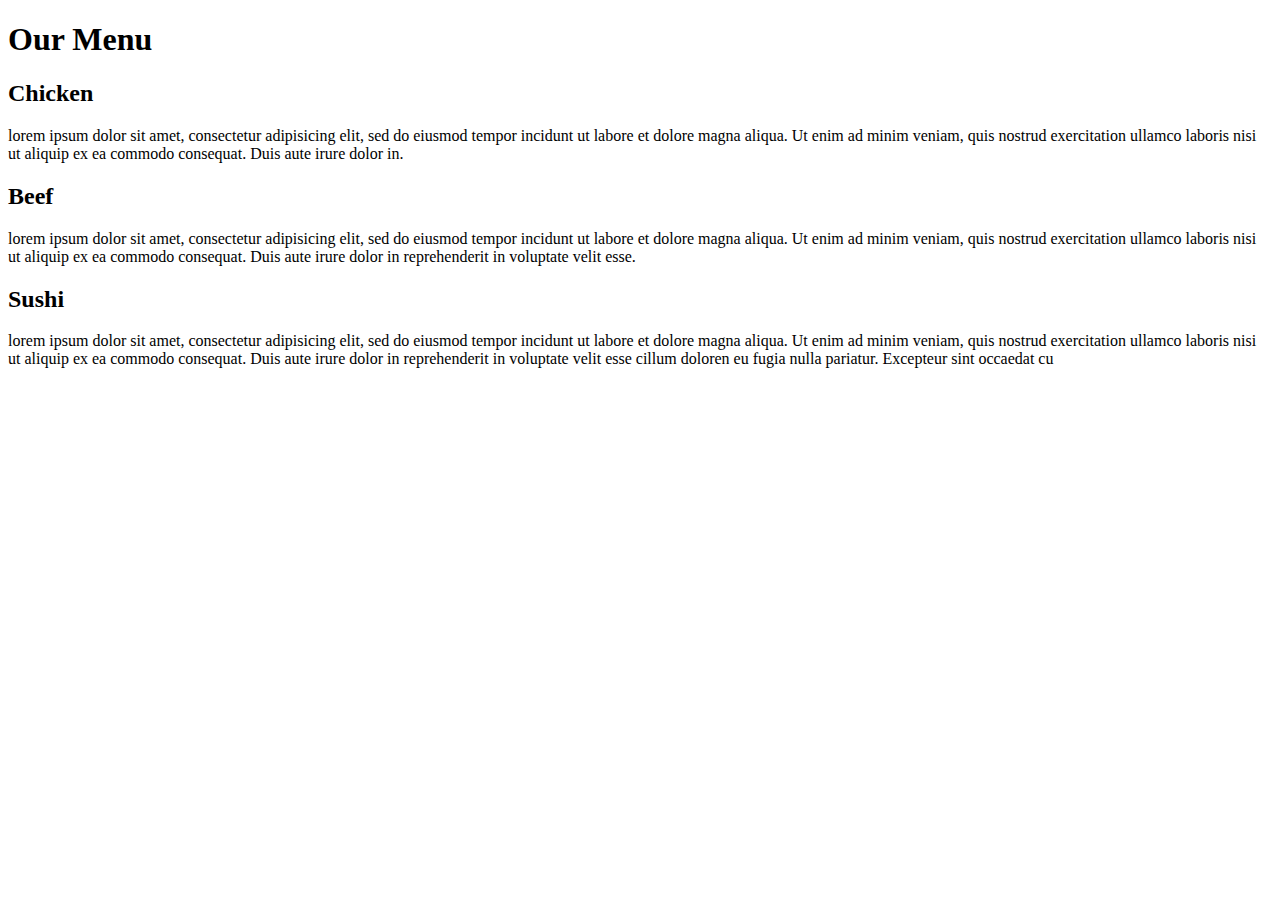
==== mod3_solution/index.html @ 01389f46 "Update index.html" ====
<!DOCTYPE html>
<html>
	<head>
		<title>	Asssignment Solution for Module 2 </title>
		<meta charset="utf-8" />
		<meta name="description" content="Assignment Solution for Module 2" />
		<meta name="viewport" content=" width=device-width, initial-scale=1" />
		<meta name="author" content="ALEXANDRE Pertiny" />
		<link rel="stylesheet" type="text/css" href="css/style.css" />

	</head>
	<body>
		<header><h1>Our Menu</h1></header>
		
		<div class="row">
			<!--Section 1-->
			<section id="chicken" class="col-dv-4 col-tv-6 col-mv-12">
				<h2>Chicken</h2>
				<p>
					lorem ipsum dolor sit amet, consectetur adipisicing elit, sed do eiusmod tempor incidunt ut labore et dolore magna aliqua. Ut enim ad minim veniam, quis nostrud exercitation ullamco laboris nisi ut aliquip ex ea commodo consequat. Duis aute irure dolor in.
				</p>
			</section>
			<!--Section 2-->
			<section id="beef" class="col-dv-4 col-tv-6 col-mv-12">
				<h2>Beef</h2>
				<p>
					lorem ipsum dolor sit amet, consectetur adipisicing elit, sed do eiusmod tempor incidunt ut labore et dolore magna aliqua. Ut enim ad minim veniam, quis nostrud exercitation ullamco laboris nisi ut aliquip ex ea commodo consequat. Duis aute irure dolor in reprehenderit in voluptate velit esse. 
				</p>
			</section>
			<!--Section 3-->
			<section id="sushi" class="col-dv-4 col-tv-12 col-mv-12">
				<h2>Sushi</h2>
				<p>
					lorem ipsum dolor sit amet, consectetur adipisicing elit, sed do eiusmod tempor incidunt ut labore et dolore magna aliqua. Ut enim ad minim veniam, quis nostrud exercitation ullamco laboris nisi ut aliquip ex ea commodo consequat. Duis aute irure dolor in reprehenderit in voluptate velit esse cillum doloren eu fugia nulla pariatur. Excepteur sint occaedat cu
				</p>
			</section>
		</div>
	</body>
</html>
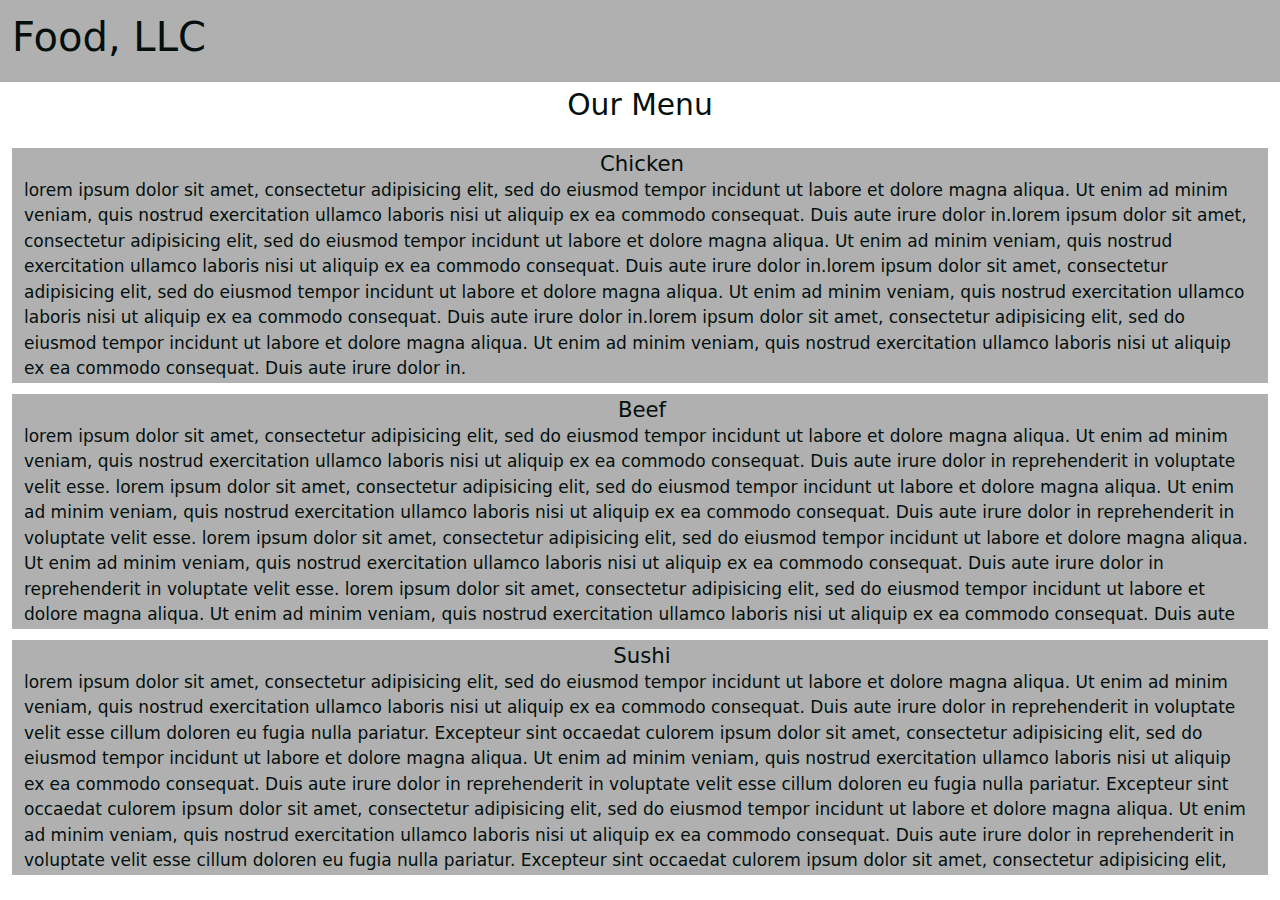
==== commit 61206727: "Update style.css and index.html" ====
--- a/mod3_solution/index.html
+++ b/mod3_solution/index.html
@@ -6,34 +6,72 @@
 		<meta name="description" content="Assignment Solution for Module 2" />
 		<meta name="viewport" content=" width=device-width, initial-scale=1" />
 		<meta name="author" content="ALEXANDRE Pertiny" />
+		<link rel="stylesheet" type="text/css" href="css/bootstrap.min.css"/>
 		<link rel="stylesheet" type="text/css" href="css/style.css" />
+		<script src="js/bootstrap.min.js"></script>
 
 	</head>
 	<body>
-		<header><h1>Our Menu</h1></header>
+		<header>
+			<nav id="header-nav" class="navbar navbar-expand-sm">
+				<div class="container">
+					<div class="navbar-header">
+						<div class="navbar-brand">
+							<a href="index.html"><h1>Food, LLC</h1></a>
+						</div>
+					</div>
+				</div>
+
+				<button class="navbar-toggler" type="button" data-bs-toggle="collapse" data-bs-target="#navbarSupportedContent" aria-controls="navbarNav" aria-expanded="false" aria-label="Toggle navigation" aria-controls="navbarSupportedContent">
+					<svg xmlns="http://www.w3.org/2000/svg" width="32" height="32" fill="currentColor" class="bi bi-list" viewBox="0 0 16 16">
+						<path fill-rule="evenodd" d="M2.5 12a.5.5 0 0 1 .5-.5h10a.5.5 0 0 1 0 1H3a.5.5 0 0 1-.5-.5zm0-4a.5.5 0 0 1 .5-.5h10a.5.5 0 0 1 0 1H3a.5.5 0 0 1-.5-.5zm0-4a.5.5 0 0 1 .5-.5h10a.5.5 0 0 1 0 1H3a.5.5 0 0 1-.5-.5z" color="#000"/>
+					</svg>
+				</button>
+
+				<div id="navbarSupportedContent" class="collapse navbar-collapse justify-content-end">
+					<ul id="nav-list" class="navbar-nav d-sm-none">
+						<li id="nav-item">
+							<a href="chicken.html" class="nav-link">Chicken</a>
+						</li>
+						<li id="nav-item">
+							<a href="beef.html" class="nav-link">Beef</a>
+						</li>
+						<li id="nav-item">
+							<a href="sushi.html" class="nav-link">Sushi</a>
+						</li>
+					</ul>
+				</div>
+			</nav>
+		</header>
+
+		<div class="container-fluid" id="main-content">
+			<h2>Our Menu</h2>
+
+			<div class="row">
+				<!--Section 1-->
+				<section id="chicken" class="col-md-12 col-sm-6 col-xs-12">
+					<h2>Chicken</h2>
+					<p>
+						lorem ipsum dolor sit amet, consectetur adipisicing elit, sed do eiusmod tempor incidunt ut labore et dolore magna aliqua. Ut enim ad minim veniam, quis nostrud exercitation ullamco laboris nisi ut aliquip ex ea commodo consequat. Duis aute irure dolor in.lorem ipsum dolor sit amet, consectetur adipisicing elit, sed do eiusmod tempor incidunt ut labore et dolore magna aliqua. Ut enim ad minim veniam, quis nostrud exercitation ullamco laboris nisi ut aliquip ex ea commodo consequat. Duis aute irure dolor in.lorem ipsum dolor sit amet, consectetur adipisicing elit, sed do eiusmod tempor incidunt ut labore et dolore magna aliqua. Ut enim ad minim veniam, quis nostrud exercitation ullamco laboris nisi ut aliquip ex ea commodo consequat. Duis aute irure dolor in.lorem ipsum dolor sit amet, consectetur adipisicing elit, sed do eiusmod tempor incidunt ut labore et dolore magna aliqua. Ut enim ad minim veniam, quis nostrud exercitation ullamco laboris nisi ut aliquip ex ea commodo consequat. Duis aute irure dolor in.
+					</p>
+				</section>
+				<!--Section 2-->
+				<section id="beef" class="col-md-12 col-sm-6 col-xs-12">
+					<h2>Beef</h2>
+					<p>
+						lorem ipsum dolor sit amet, consectetur adipisicing elit, sed do eiusmod tempor incidunt ut labore et dolore magna aliqua. Ut enim ad minim veniam, quis nostrud exercitation ullamco laboris nisi ut aliquip ex ea commodo consequat. Duis aute irure dolor in reprehenderit in voluptate velit esse. lorem ipsum dolor sit amet, consectetur adipisicing elit, sed do eiusmod tempor incidunt ut labore et dolore magna aliqua. Ut enim ad minim veniam, quis nostrud exercitation ullamco laboris nisi ut aliquip ex ea commodo consequat. Duis aute irure dolor in reprehenderit in voluptate velit esse. lorem ipsum dolor sit amet, consectetur adipisicing elit, sed do eiusmod tempor incidunt ut labore et dolore magna aliqua. Ut enim ad minim veniam, quis nostrud exercitation ullamco laboris nisi ut aliquip ex ea commodo consequat. Duis aute irure dolor in reprehenderit in voluptate velit esse. lorem ipsum dolor sit amet, consectetur adipisicing elit, sed do eiusmod tempor incidunt ut labore et dolore magna aliqua. Ut enim ad minim veniam, quis nostrud exercitation ullamco laboris nisi ut aliquip ex ea commodo consequat. Duis aute irure dolor in reprehenderit in voluptate velit esse. 
+					</p>
+				</section>
+				<!--Section 3-->
+				<section id="sushi" class="col-md-12 col-sm-12 col-xs-12">
+					<h2>Sushi</h2>
+					<p>
+						lorem ipsum dolor sit amet, consectetur adipisicing elit, sed do eiusmod tempor incidunt ut labore et dolore magna aliqua. Ut enim ad minim veniam, quis nostrud exercitation ullamco laboris nisi ut aliquip ex ea commodo consequat. Duis aute irure dolor in reprehenderit in voluptate velit esse cillum doloren eu fugia nulla pariatur. Excepteur sint occaedat culorem ipsum dolor sit amet, consectetur adipisicing elit, sed do eiusmod tempor incidunt ut labore et dolore magna aliqua. Ut enim ad minim veniam, quis nostrud exercitation ullamco laboris nisi ut aliquip ex ea commodo consequat. Duis aute irure dolor in reprehenderit in voluptate velit esse cillum doloren eu fugia nulla pariatur. Excepteur sint occaedat culorem ipsum dolor sit amet, consectetur adipisicing elit, sed do eiusmod tempor incidunt ut labore et dolore magna aliqua. Ut enim ad minim veniam, quis nostrud exercitation ullamco laboris nisi ut aliquip ex ea commodo consequat. Duis aute irure dolor in reprehenderit in voluptate velit esse cillum doloren eu fugia nulla pariatur. Excepteur sint occaedat culorem ipsum dolor sit amet, consectetur adipisicing elit, sed do eiusmod tempor incidunt ut labore et dolore magna aliqua. Ut enim ad minim veniam, quis nostrud exercitation ullamco laboris nisi ut aliquip ex ea commodo consequat. Duis aute irure dolor in reprehenderit in voluptate velit esse cillum doloren eu fugia nulla pariatur. Excepteur sint occaedat cu
+					</p>
+				</section>
+			</div>	
+		</div>
 		
-		<div class="row">
-			<!--Section 1-->
-			<section id="chicken" class="col-dv-4 col-tv-6 col-mv-12">
-				<h2>Chicken</h2>
-				<p>
-					lorem ipsum dolor sit amet, consectetur adipisicing elit, sed do eiusmod tempor incidunt ut labore et dolore magna aliqua. Ut enim ad minim veniam, quis nostrud exercitation ullamco laboris nisi ut aliquip ex ea commodo consequat. Duis aute irure dolor in.
-				</p>
-			</section>
-			<!--Section 2-->
-			<section id="beef" class="col-dv-4 col-tv-6 col-mv-12">
-				<h2>Beef</h2>
-				<p>
-					lorem ipsum dolor sit amet, consectetur adipisicing elit, sed do eiusmod tempor incidunt ut labore et dolore magna aliqua. Ut enim ad minim veniam, quis nostrud exercitation ullamco laboris nisi ut aliquip ex ea commodo consequat. Duis aute irure dolor in reprehenderit in voluptate velit esse. 
-				</p>
-			</section>
-			<!--Section 3-->
-			<section id="sushi" class="col-dv-4 col-tv-12 col-mv-12">
-				<h2>Sushi</h2>
-				<p>
-					lorem ipsum dolor sit amet, consectetur adipisicing elit, sed do eiusmod tempor incidunt ut labore et dolore magna aliqua. Ut enim ad minim veniam, quis nostrud exercitation ullamco laboris nisi ut aliquip ex ea commodo consequat. Duis aute irure dolor in reprehenderit in voluptate velit esse cillum doloren eu fugia nulla pariatur. Excepteur sint occaedat cu
-				</p>
-			</section>
-		</div>
+		
 	</body>
 </html>
--- a/mod3_solution/css/style.css
+++ b/mod3_solution/css/style.css
@@ -0,0 +1,90 @@
+body{
+	font-size: 17px;
+	color: #030f0d;
+	margin: 0px;
+}
+
+*{
+	box-sizing: border-box;
+}
+
+#header-nav{
+	background-color: #b0b0b0;
+}
+
+#header-nav a{
+	text-decoration: none;
+	color: inherit;
+}
+
+h2{
+	font-size: 175%;
+	text-align: center;
+	margin-bottom: 25px;
+	padding-top: 5px;
+}
+
+section{
+	position: relative;
+	background-color: #b0b0b0;
+	padding-top: 30px;
+	padding-left: 11px;
+	padding-right: 2px;
+	margin-bottom: 11px;
+	width: 47%;
+	height: 235px;
+	overflow: hidden;
+}
+
+section h2{
+	margin-top: 0px;
+	position: absolute;
+	font-size: 125%; 
+	width: 100%;
+	text-align: center;
+	top: -2px;
+	right: -2px;
+
+}
+
+.row {
+	width: 100%;
+	margin: 0px auto 0px auto;
+}
+/*Desktop View*/
+@media (min-width: 768px) and (max-width: 991px){
+.col-dv-4{
+	float: left;
+}
+
+
+.col-dv-4{
+	width: 32%;
+	margin-left: 11px;
+	} 
+
+
+}
+
+/*Tablet view*/
+@media (min-width: 576px) and (max-width: 767px) {
+
+}
+
+.col-tv-6{
+	width: 48%;
+	margin-left: 11px;
+	margin-bottom: 15px;
+}
+.col-tv-12{
+	width: 97.1%;
+	margin-left: 11px;
+}
+
+} 
+
+/*Mobile View*/
+@media (max-width : 576px) {
+
+
+} 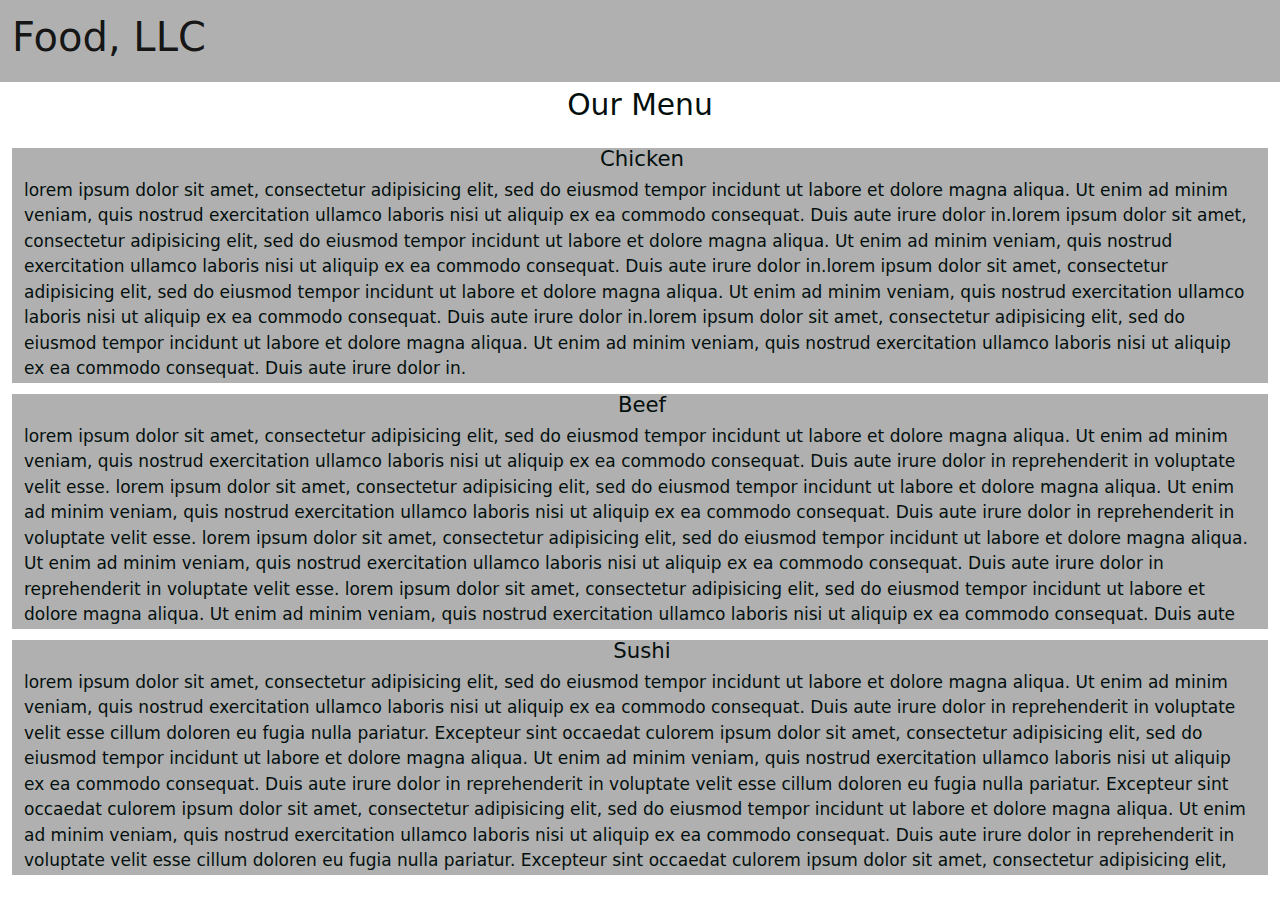
==== commit ba3b1ce5: "fg" ====
--- a/mod3_solution/index.html
+++ b/mod3_solution/index.html
@@ -13,30 +13,31 @@
 	</head>
 	<body>
 		<header>
-			<nav id="header-nav" class="navbar navbar-expand-sm">
+			<nav id="header-nav" class="navbar navbar-light navbar-expand-sm navbar-header">
 				<div class="container">
 					<div class="navbar-header">
 						<div class="navbar-brand">
 							<a href="index.html"><h1>Food, LLC</h1></a>
 						</div>
 					</div>
-				</div>
 
-				<button class="navbar-toggler" type="button" data-bs-toggle="collapse" data-bs-target="#navbarSupportedContent" aria-controls="navbarNav" aria-expanded="false" aria-label="Toggle navigation" aria-controls="navbarSupportedContent">
-					<svg xmlns="http://www.w3.org/2000/svg" width="32" height="32" fill="currentColor" class="bi bi-list" viewBox="0 0 16 16">
-						<path fill-rule="evenodd" d="M2.5 12a.5.5 0 0 1 .5-.5h10a.5.5 0 0 1 0 1H3a.5.5 0 0 1-.5-.5zm0-4a.5.5 0 0 1 .5-.5h10a.5.5 0 0 1 0 1H3a.5.5 0 0 1-.5-.5zm0-4a.5.5 0 0 1 .5-.5h10a.5.5 0 0 1 0 1H3a.5.5 0 0 1-.5-.5z" color="#000"/>
-					</svg>
-				</button>
+					<button class="navbar-toggler" type="button" data-bs-toggle="collapse" data-bs-target="#navbarSupportedContent" aria-controls="navbarSupportedContent" aria-expanded="true" aria-label="Toggle navigation">
+						<!-- <svg xmlns="http://www.w3.org/2000/svg" width="32" height="32" fill="currentColor" class="bi bi-list" viewBox="0 0 16 16">
+							<path fill-rule="evenodd" d="M2.5 12a.5.5 0 0 1 .5-.5h10a.5.5 0 0 1 0 1H3a.5.5 0 0 1-.5-.5zm0-4a.5.5 0 0 1 .5-.5h10a.5.5 0 0 1 0 1H3a.5.5 0 0 1-.5-.5zm0-4a.5.5 0 0 1 .5-.5h10a.5.5 0 0 1 0 1H3a.5.5 0 0 1-.5-.5z" color="#000"/>
+						</svg> -->
+						<span class="navbar-toggler-icon"></span>
+					  </button>
+			</div>
 
 				<div id="navbarSupportedContent" class="collapse navbar-collapse justify-content-end">
 					<ul id="nav-list" class="navbar-nav d-sm-none">
-						<li id="nav-item">
+						<li>
 							<a href="chicken.html" class="nav-link">Chicken</a>
 						</li>
-						<li id="nav-item">
+						<li>
 							<a href="beef.html" class="nav-link">Beef</a>
 						</li>
-						<li id="nav-item">
+						<li>
 							<a href="sushi.html" class="nav-link">Sushi</a>
 						</li>
 					</ul>
@@ -49,22 +50,22 @@
 
 			<div class="row">
 				<!--Section 1-->
-				<section id="chicken" class="col-md-12 col-sm-6 col-xs-12">
-					<h2>Chicken</h2>
+				<section id="chicken" class="col-md-12 col-sm-12 col-xs-12">
+					<h3>Chicken</h3>
 					<p>
 						lorem ipsum dolor sit amet, consectetur adipisicing elit, sed do eiusmod tempor incidunt ut labore et dolore magna aliqua. Ut enim ad minim veniam, quis nostrud exercitation ullamco laboris nisi ut aliquip ex ea commodo consequat. Duis aute irure dolor in.lorem ipsum dolor sit amet, consectetur adipisicing elit, sed do eiusmod tempor incidunt ut labore et dolore magna aliqua. Ut enim ad minim veniam, quis nostrud exercitation ullamco laboris nisi ut aliquip ex ea commodo consequat. Duis aute irure dolor in.lorem ipsum dolor sit amet, consectetur adipisicing elit, sed do eiusmod tempor incidunt ut labore et dolore magna aliqua. Ut enim ad minim veniam, quis nostrud exercitation ullamco laboris nisi ut aliquip ex ea commodo consequat. Duis aute irure dolor in.lorem ipsum dolor sit amet, consectetur adipisicing elit, sed do eiusmod tempor incidunt ut labore et dolore magna aliqua. Ut enim ad minim veniam, quis nostrud exercitation ullamco laboris nisi ut aliquip ex ea commodo consequat. Duis aute irure dolor in.
 					</p>
 				</section>
 				<!--Section 2-->
-				<section id="beef" class="col-md-12 col-sm-6 col-xs-12">
-					<h2>Beef</h2>
+				<section id="beef" class="col-md-12 col-sm-12 col-xs-12">
+					<h3>Beef</h3>
 					<p>
 						lorem ipsum dolor sit amet, consectetur adipisicing elit, sed do eiusmod tempor incidunt ut labore et dolore magna aliqua. Ut enim ad minim veniam, quis nostrud exercitation ullamco laboris nisi ut aliquip ex ea commodo consequat. Duis aute irure dolor in reprehenderit in voluptate velit esse. lorem ipsum dolor sit amet, consectetur adipisicing elit, sed do eiusmod tempor incidunt ut labore et dolore magna aliqua. Ut enim ad minim veniam, quis nostrud exercitation ullamco laboris nisi ut aliquip ex ea commodo consequat. Duis aute irure dolor in reprehenderit in voluptate velit esse. lorem ipsum dolor sit amet, consectetur adipisicing elit, sed do eiusmod tempor incidunt ut labore et dolore magna aliqua. Ut enim ad minim veniam, quis nostrud exercitation ullamco laboris nisi ut aliquip ex ea commodo consequat. Duis aute irure dolor in reprehenderit in voluptate velit esse. lorem ipsum dolor sit amet, consectetur adipisicing elit, sed do eiusmod tempor incidunt ut labore et dolore magna aliqua. Ut enim ad minim veniam, quis nostrud exercitation ullamco laboris nisi ut aliquip ex ea commodo consequat. Duis aute irure dolor in reprehenderit in voluptate velit esse. 
 					</p>
 				</section>
 				<!--Section 3-->
 				<section id="sushi" class="col-md-12 col-sm-12 col-xs-12">
-					<h2>Sushi</h2>
+					<h3>Sushi</h3>
 					<p>
 						lorem ipsum dolor sit amet, consectetur adipisicing elit, sed do eiusmod tempor incidunt ut labore et dolore magna aliqua. Ut enim ad minim veniam, quis nostrud exercitation ullamco laboris nisi ut aliquip ex ea commodo consequat. Duis aute irure dolor in reprehenderit in voluptate velit esse cillum doloren eu fugia nulla pariatur. Excepteur sint occaedat culorem ipsum dolor sit amet, consectetur adipisicing elit, sed do eiusmod tempor incidunt ut labore et dolore magna aliqua. Ut enim ad minim veniam, quis nostrud exercitation ullamco laboris nisi ut aliquip ex ea commodo consequat. Duis aute irure dolor in reprehenderit in voluptate velit esse cillum doloren eu fugia nulla pariatur. Excepteur sint occaedat culorem ipsum dolor sit amet, consectetur adipisicing elit, sed do eiusmod tempor incidunt ut labore et dolore magna aliqua. Ut enim ad minim veniam, quis nostrud exercitation ullamco laboris nisi ut aliquip ex ea commodo consequat. Duis aute irure dolor in reprehenderit in voluptate velit esse cillum doloren eu fugia nulla pariatur. Excepteur sint occaedat culorem ipsum dolor sit amet, consectetur adipisicing elit, sed do eiusmod tempor incidunt ut labore et dolore magna aliqua. Ut enim ad minim veniam, quis nostrud exercitation ullamco laboris nisi ut aliquip ex ea commodo consequat. Duis aute irure dolor in reprehenderit in voluptate velit esse cillum doloren eu fugia nulla pariatur. Excepteur sint occaedat cu
 					</p>
--- a/mod3_solution/css/style.css
+++ b/mod3_solution/css/style.css
@@ -4,9 +4,6 @@
 	margin: 0px;
 }
 
-*{
-	box-sizing: border-box;
-}
 
 #header-nav{
 	background-color: #b0b0b0;
@@ -31,12 +28,11 @@
 	padding-left: 11px;
 	padding-right: 2px;
 	margin-bottom: 11px;
-	width: 47%;
 	height: 235px;
 	overflow: hidden;
 }
 
-section h2{
+section h3{
 	margin-top: 0px;
 	position: absolute;
 	font-size: 125%; 
@@ -44,7 +40,6 @@
 	text-align: center;
 	top: -2px;
 	right: -2px;
-
 }
 
 .row {
@@ -71,20 +66,28 @@
 
 }
 
-.col-tv-6{
-	width: 48%;
-	margin-left: 11px;
-	margin-bottom: 15px;
-}
-.col-tv-12{
-	width: 97.1%;
-	margin-left: 11px;
-}
-
-} 
 
 /*Mobile View*/
 @media (max-width : 576px) {
+#nav-list li{
+	text-align: center;
+	border-bottom: 1px solid #030f0d;
+	background-color: #fff;
+}
+
+#header-nav{
+	padding-bottom: 0px;
+}
+
+#header-nav button{
+	clear :both;
+	border: 1px solid #030f0d;
+}
+
+
+.navbar-light .navbar-toggler-icon{
+	color: yellow;
+}
 
 
 } 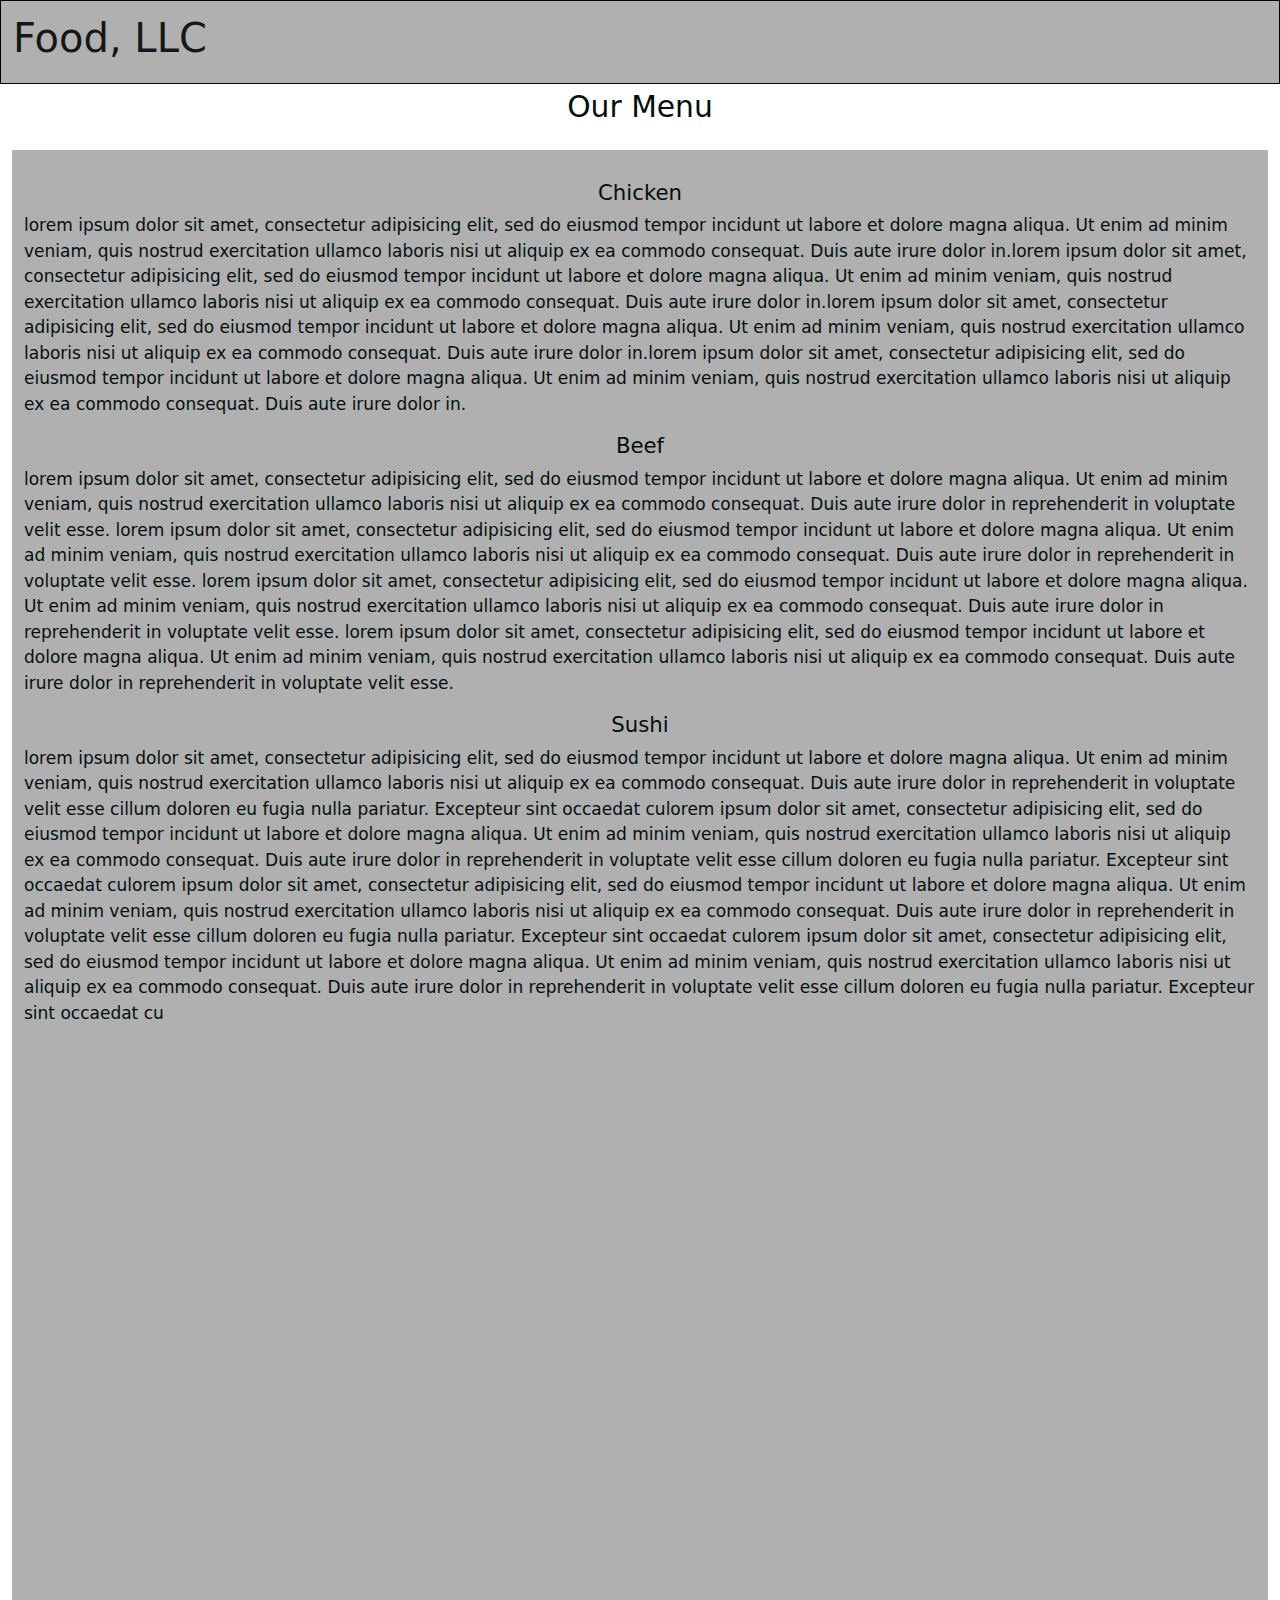
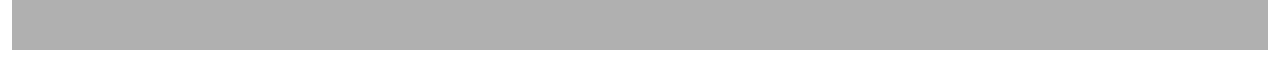
==== commit 06c50fae: "Update css/style.css and index.html" ====
--- a/mod3_solution/index.html
+++ b/mod3_solution/index.html
@@ -21,10 +21,7 @@
 						</div>
 					</div>
 
-					<button class="navbar-toggler" type="button" data-bs-toggle="collapse" data-bs-target="#navbarSupportedContent" aria-controls="navbarSupportedContent" aria-expanded="true" aria-label="Toggle navigation">
-						<!-- <svg xmlns="http://www.w3.org/2000/svg" width="32" height="32" fill="currentColor" class="bi bi-list" viewBox="0 0 16 16">
-							<path fill-rule="evenodd" d="M2.5 12a.5.5 0 0 1 .5-.5h10a.5.5 0 0 1 0 1H3a.5.5 0 0 1-.5-.5zm0-4a.5.5 0 0 1 .5-.5h10a.5.5 0 0 1 0 1H3a.5.5 0 0 1-.5-.5zm0-4a.5.5 0 0 1 .5-.5h10a.5.5 0 0 1 0 1H3a.5.5 0 0 1-.5-.5z" color="#000"/>
-						</svg> -->
+					<button class="navbar-toggler active" type="button" data-bs-toggle="collapse" data-bs-target="#navbarSupportedContent" aria-controls="navbarSupportedContent" aria-expanded="true" aria-label="Toggle navigation">
 						<span class="navbar-toggler-icon"></span>
 					  </button>
 			</div>
@@ -46,25 +43,20 @@
 		</header>
 
 		<div class="container-fluid" id="main-content">
-			<h2>Our Menu</h2>
+			<h2 class="text-center">Our Menu</h2>
 
 			<div class="row">
-				<!--Section 1-->
-				<section id="chicken" class="col-md-12 col-sm-12 col-xs-12">
+				<!--Section-->
+				<section class="col-md-12 col-sm-12 col-xs-12">
 					<h3>Chicken</h3>
 					<p>
 						lorem ipsum dolor sit amet, consectetur adipisicing elit, sed do eiusmod tempor incidunt ut labore et dolore magna aliqua. Ut enim ad minim veniam, quis nostrud exercitation ullamco laboris nisi ut aliquip ex ea commodo consequat. Duis aute irure dolor in.lorem ipsum dolor sit amet, consectetur adipisicing elit, sed do eiusmod tempor incidunt ut labore et dolore magna aliqua. Ut enim ad minim veniam, quis nostrud exercitation ullamco laboris nisi ut aliquip ex ea commodo consequat. Duis aute irure dolor in.lorem ipsum dolor sit amet, consectetur adipisicing elit, sed do eiusmod tempor incidunt ut labore et dolore magna aliqua. Ut enim ad minim veniam, quis nostrud exercitation ullamco laboris nisi ut aliquip ex ea commodo consequat. Duis aute irure dolor in.lorem ipsum dolor sit amet, consectetur adipisicing elit, sed do eiusmod tempor incidunt ut labore et dolore magna aliqua. Ut enim ad minim veniam, quis nostrud exercitation ullamco laboris nisi ut aliquip ex ea commodo consequat. Duis aute irure dolor in.
 					</p>
-				</section>
-				<!--Section 2-->
-				<section id="beef" class="col-md-12 col-sm-12 col-xs-12">
+
 					<h3>Beef</h3>
 					<p>
 						lorem ipsum dolor sit amet, consectetur adipisicing elit, sed do eiusmod tempor incidunt ut labore et dolore magna aliqua. Ut enim ad minim veniam, quis nostrud exercitation ullamco laboris nisi ut aliquip ex ea commodo consequat. Duis aute irure dolor in reprehenderit in voluptate velit esse. lorem ipsum dolor sit amet, consectetur adipisicing elit, sed do eiusmod tempor incidunt ut labore et dolore magna aliqua. Ut enim ad minim veniam, quis nostrud exercitation ullamco laboris nisi ut aliquip ex ea commodo consequat. Duis aute irure dolor in reprehenderit in voluptate velit esse. lorem ipsum dolor sit amet, consectetur adipisicing elit, sed do eiusmod tempor incidunt ut labore et dolore magna aliqua. Ut enim ad minim veniam, quis nostrud exercitation ullamco laboris nisi ut aliquip ex ea commodo consequat. Duis aute irure dolor in reprehenderit in voluptate velit esse. lorem ipsum dolor sit amet, consectetur adipisicing elit, sed do eiusmod tempor incidunt ut labore et dolore magna aliqua. Ut enim ad minim veniam, quis nostrud exercitation ullamco laboris nisi ut aliquip ex ea commodo consequat. Duis aute irure dolor in reprehenderit in voluptate velit esse. 
 					</p>
-				</section>
-				<!--Section 3-->
-				<section id="sushi" class="col-md-12 col-sm-12 col-xs-12">
 					<h3>Sushi</h3>
 					<p>
 						lorem ipsum dolor sit amet, consectetur adipisicing elit, sed do eiusmod tempor incidunt ut labore et dolore magna aliqua. Ut enim ad minim veniam, quis nostrud exercitation ullamco laboris nisi ut aliquip ex ea commodo consequat. Duis aute irure dolor in reprehenderit in voluptate velit esse cillum doloren eu fugia nulla pariatur. Excepteur sint occaedat culorem ipsum dolor sit amet, consectetur adipisicing elit, sed do eiusmod tempor incidunt ut labore et dolore magna aliqua. Ut enim ad minim veniam, quis nostrud exercitation ullamco laboris nisi ut aliquip ex ea commodo consequat. Duis aute irure dolor in reprehenderit in voluptate velit esse cillum doloren eu fugia nulla pariatur. Excepteur sint occaedat culorem ipsum dolor sit amet, consectetur adipisicing elit, sed do eiusmod tempor incidunt ut labore et dolore magna aliqua. Ut enim ad minim veniam, quis nostrud exercitation ullamco laboris nisi ut aliquip ex ea commodo consequat. Duis aute irure dolor in reprehenderit in voluptate velit esse cillum doloren eu fugia nulla pariatur. Excepteur sint occaedat culorem ipsum dolor sit amet, consectetur adipisicing elit, sed do eiusmod tempor incidunt ut labore et dolore magna aliqua. Ut enim ad minim veniam, quis nostrud exercitation ullamco laboris nisi ut aliquip ex ea commodo consequat. Duis aute irure dolor in reprehenderit in voluptate velit esse cillum doloren eu fugia nulla pariatur. Excepteur sint occaedat cu
--- a/mod3_solution/css/style.css
+++ b/mod3_solution/css/style.css
@@ -1,3 +1,4 @@
+/********Use of Bootstrap 5.1.3********/
 body{
 	font-size: 17px;
 	color: #030f0d;
@@ -7,6 +8,7 @@
 
 #header-nav{
 	background-color: #b0b0b0;
+	border: 1px solid #000;
 }
 
 #header-nav a{
@@ -16,7 +18,7 @@
 
 h2{
 	font-size: 175%;
-	text-align: center;
+	/* text-align: center; */
 	margin-bottom: 25px;
 	padding-top: 5px;
 }
@@ -28,13 +30,11 @@
 	padding-left: 11px;
 	padding-right: 2px;
 	margin-bottom: 11px;
-	height: 235px;
-	overflow: hidden;
+	height: 1500px;
+	
 }
 
 section h3{
-	margin-top: 0px;
-	position: absolute;
 	font-size: 125%; 
 	width: 100%;
 	text-align: center;
@@ -45,20 +45,6 @@
 .row {
 	width: 100%;
 	margin: 0px auto 0px auto;
-}
-/*Desktop View*/
-@media (min-width: 768px) and (max-width: 991px){
-.col-dv-4{
-	float: left;
-}
-
-
-.col-dv-4{
-	width: 32%;
-	margin-left: 11px;
-	} 
-
-
 }
 
 /*Tablet view*/
@@ -75,19 +61,23 @@
 	background-color: #fff;
 }
 
+section{
+	height: 2100px;
+}
+
 #header-nav{
 	padding-bottom: 0px;
 }
 
+button.navbar-toggler.collapsed {
+    border: 1px solid #000 !important;
+}
+
 #header-nav button{
 	clear :both;
-	border: 1px solid #030f0d;
+	 border: 2px solid #dddada;
 }
 
 
-.navbar-light .navbar-toggler-icon{
-	color: yellow;
-}
 
-
-} +}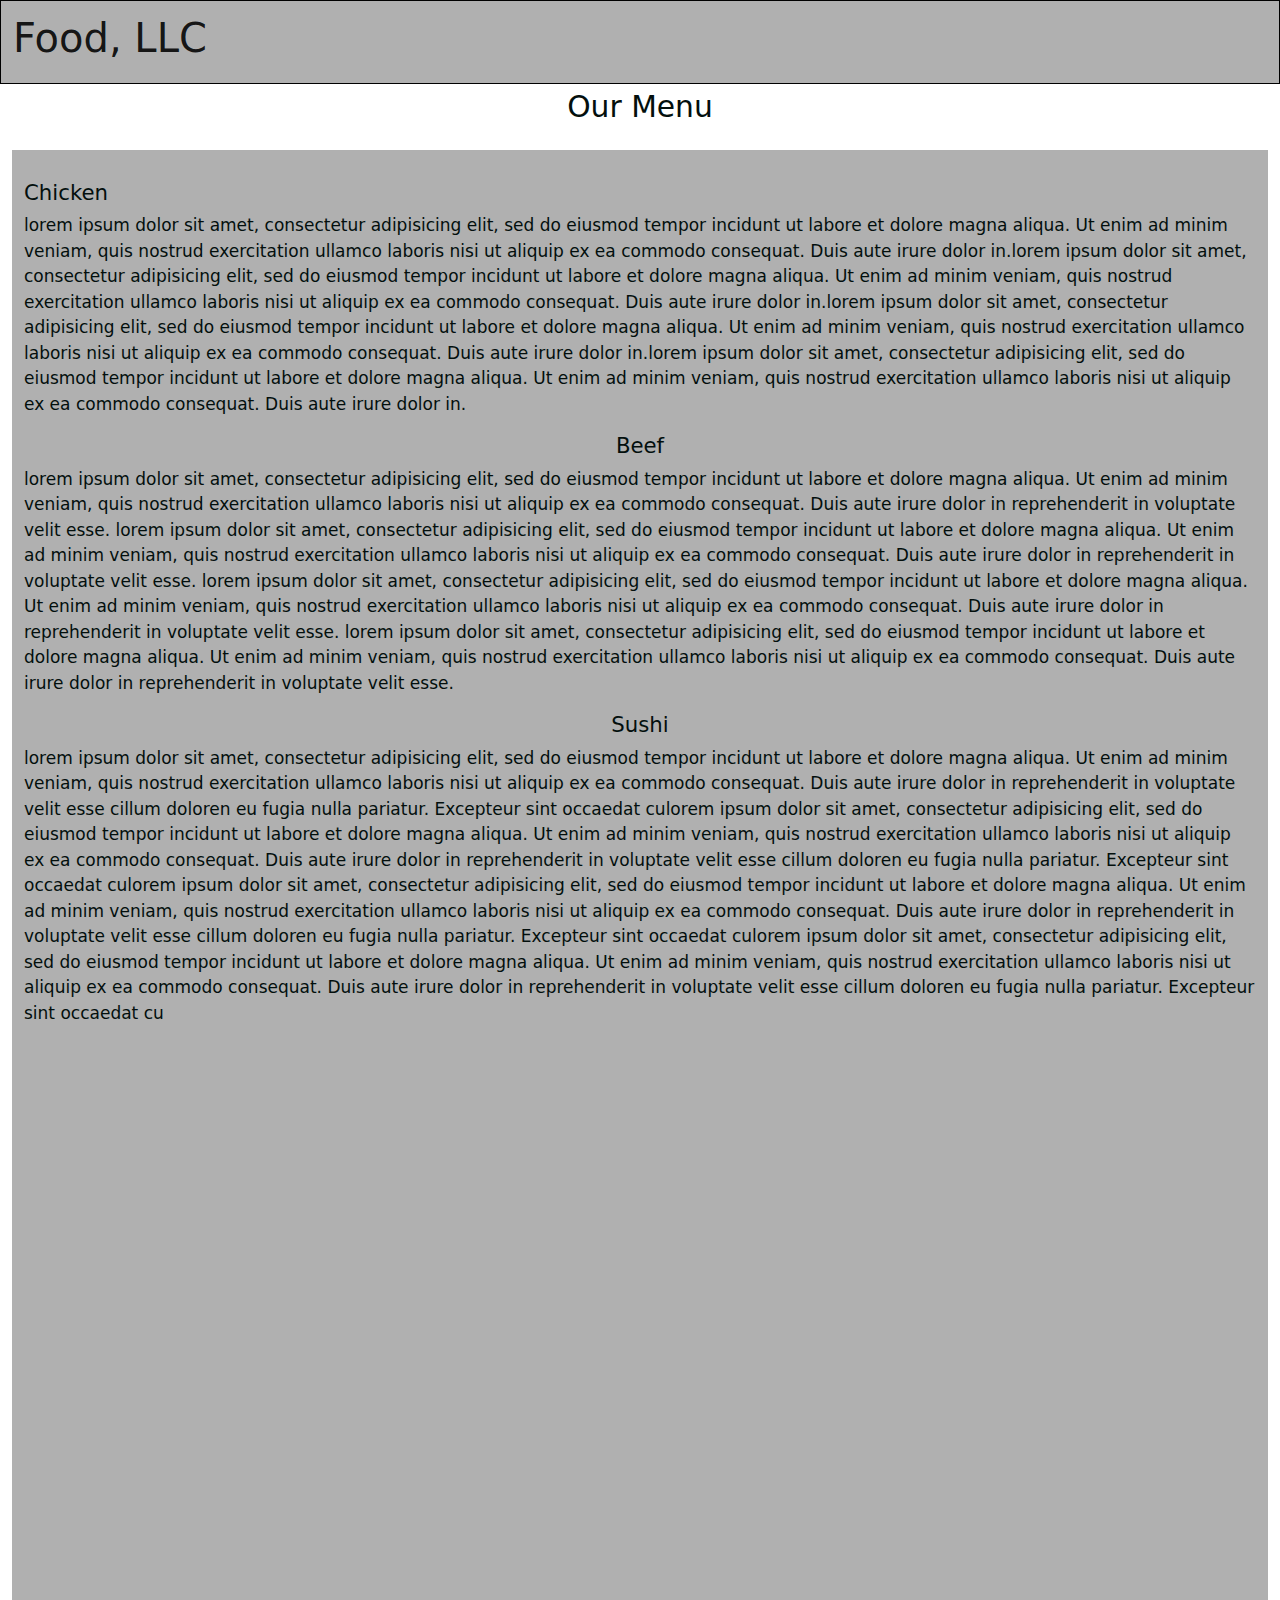
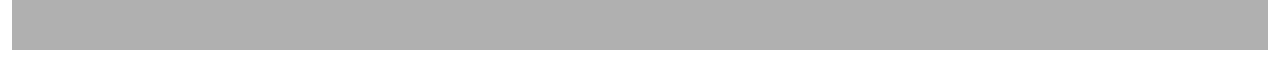
==== commit bc8d9611: "Update index.html" ====
--- a/mod3_solution/index.html
+++ b/mod3_solution/index.html
@@ -1,9 +1,9 @@
 <!DOCTYPE html>
 <html>
 	<head>
-		<title>	Asssignment Solution for Module 2 </title>
+		<title>	Asssignment Solution for Module 3</title>
 		<meta charset="utf-8" />
-		<meta name="description" content="Assignment Solution for Module 2" />
+		<meta name="description" content="Assignment Solution for Module 3" />
 		<meta name="viewport" content=" width=device-width, initial-scale=1" />
 		<meta name="author" content="ALEXANDRE Pertiny" />
 		<link rel="stylesheet" type="text/css" href="css/bootstrap.min.css"/>
@@ -48,16 +48,16 @@
 			<div class="row">
 				<!--Section-->
 				<section class="col-md-12 col-sm-12 col-xs-12">
-					<h3>Chicken</h3>
+					<h3 class="text-tcenter">Chicken</h3>
 					<p>
 						lorem ipsum dolor sit amet, consectetur adipisicing elit, sed do eiusmod tempor incidunt ut labore et dolore magna aliqua. Ut enim ad minim veniam, quis nostrud exercitation ullamco laboris nisi ut aliquip ex ea commodo consequat. Duis aute irure dolor in.lorem ipsum dolor sit amet, consectetur adipisicing elit, sed do eiusmod tempor incidunt ut labore et dolore magna aliqua. Ut enim ad minim veniam, quis nostrud exercitation ullamco laboris nisi ut aliquip ex ea commodo consequat. Duis aute irure dolor in.lorem ipsum dolor sit amet, consectetur adipisicing elit, sed do eiusmod tempor incidunt ut labore et dolore magna aliqua. Ut enim ad minim veniam, quis nostrud exercitation ullamco laboris nisi ut aliquip ex ea commodo consequat. Duis aute irure dolor in.lorem ipsum dolor sit amet, consectetur adipisicing elit, sed do eiusmod tempor incidunt ut labore et dolore magna aliqua. Ut enim ad minim veniam, quis nostrud exercitation ullamco laboris nisi ut aliquip ex ea commodo consequat. Duis aute irure dolor in.
 					</p>
 
-					<h3>Beef</h3>
+					<h3 class="text-center">Beef</h3>
 					<p>
 						lorem ipsum dolor sit amet, consectetur adipisicing elit, sed do eiusmod tempor incidunt ut labore et dolore magna aliqua. Ut enim ad minim veniam, quis nostrud exercitation ullamco laboris nisi ut aliquip ex ea commodo consequat. Duis aute irure dolor in reprehenderit in voluptate velit esse. lorem ipsum dolor sit amet, consectetur adipisicing elit, sed do eiusmod tempor incidunt ut labore et dolore magna aliqua. Ut enim ad minim veniam, quis nostrud exercitation ullamco laboris nisi ut aliquip ex ea commodo consequat. Duis aute irure dolor in reprehenderit in voluptate velit esse. lorem ipsum dolor sit amet, consectetur adipisicing elit, sed do eiusmod tempor incidunt ut labore et dolore magna aliqua. Ut enim ad minim veniam, quis nostrud exercitation ullamco laboris nisi ut aliquip ex ea commodo consequat. Duis aute irure dolor in reprehenderit in voluptate velit esse. lorem ipsum dolor sit amet, consectetur adipisicing elit, sed do eiusmod tempor incidunt ut labore et dolore magna aliqua. Ut enim ad minim veniam, quis nostrud exercitation ullamco laboris nisi ut aliquip ex ea commodo consequat. Duis aute irure dolor in reprehenderit in voluptate velit esse. 
 					</p>
-					<h3>Sushi</h3>
+					<h3 class="text-center">Sushi</h3>
 					<p>
 						lorem ipsum dolor sit amet, consectetur adipisicing elit, sed do eiusmod tempor incidunt ut labore et dolore magna aliqua. Ut enim ad minim veniam, quis nostrud exercitation ullamco laboris nisi ut aliquip ex ea commodo consequat. Duis aute irure dolor in reprehenderit in voluptate velit esse cillum doloren eu fugia nulla pariatur. Excepteur sint occaedat culorem ipsum dolor sit amet, consectetur adipisicing elit, sed do eiusmod tempor incidunt ut labore et dolore magna aliqua. Ut enim ad minim veniam, quis nostrud exercitation ullamco laboris nisi ut aliquip ex ea commodo consequat. Duis aute irure dolor in reprehenderit in voluptate velit esse cillum doloren eu fugia nulla pariatur. Excepteur sint occaedat culorem ipsum dolor sit amet, consectetur adipisicing elit, sed do eiusmod tempor incidunt ut labore et dolore magna aliqua. Ut enim ad minim veniam, quis nostrud exercitation ullamco laboris nisi ut aliquip ex ea commodo consequat. Duis aute irure dolor in reprehenderit in voluptate velit esse cillum doloren eu fugia nulla pariatur. Excepteur sint occaedat culorem ipsum dolor sit amet, consectetur adipisicing elit, sed do eiusmod tempor incidunt ut labore et dolore magna aliqua. Ut enim ad minim veniam, quis nostrud exercitation ullamco laboris nisi ut aliquip ex ea commodo consequat. Duis aute irure dolor in reprehenderit in voluptate velit esse cillum doloren eu fugia nulla pariatur. Excepteur sint occaedat cu
 					</p>
--- a/mod3_solution/css/style.css
+++ b/mod3_solution/css/style.css
@@ -37,7 +37,6 @@
 section h3{
 	font-size: 125%; 
 	width: 100%;
-	text-align: center;
 	top: -2px;
 	right: -2px;
 }
@@ -62,7 +61,8 @@
 }
 
 section{
-	height: 2100px;
+	height: 2500px;
+        Overflow: hidden;
 }
 
 #header-nav{
@@ -80,4 +80,4 @@
 
 
 
-}+}
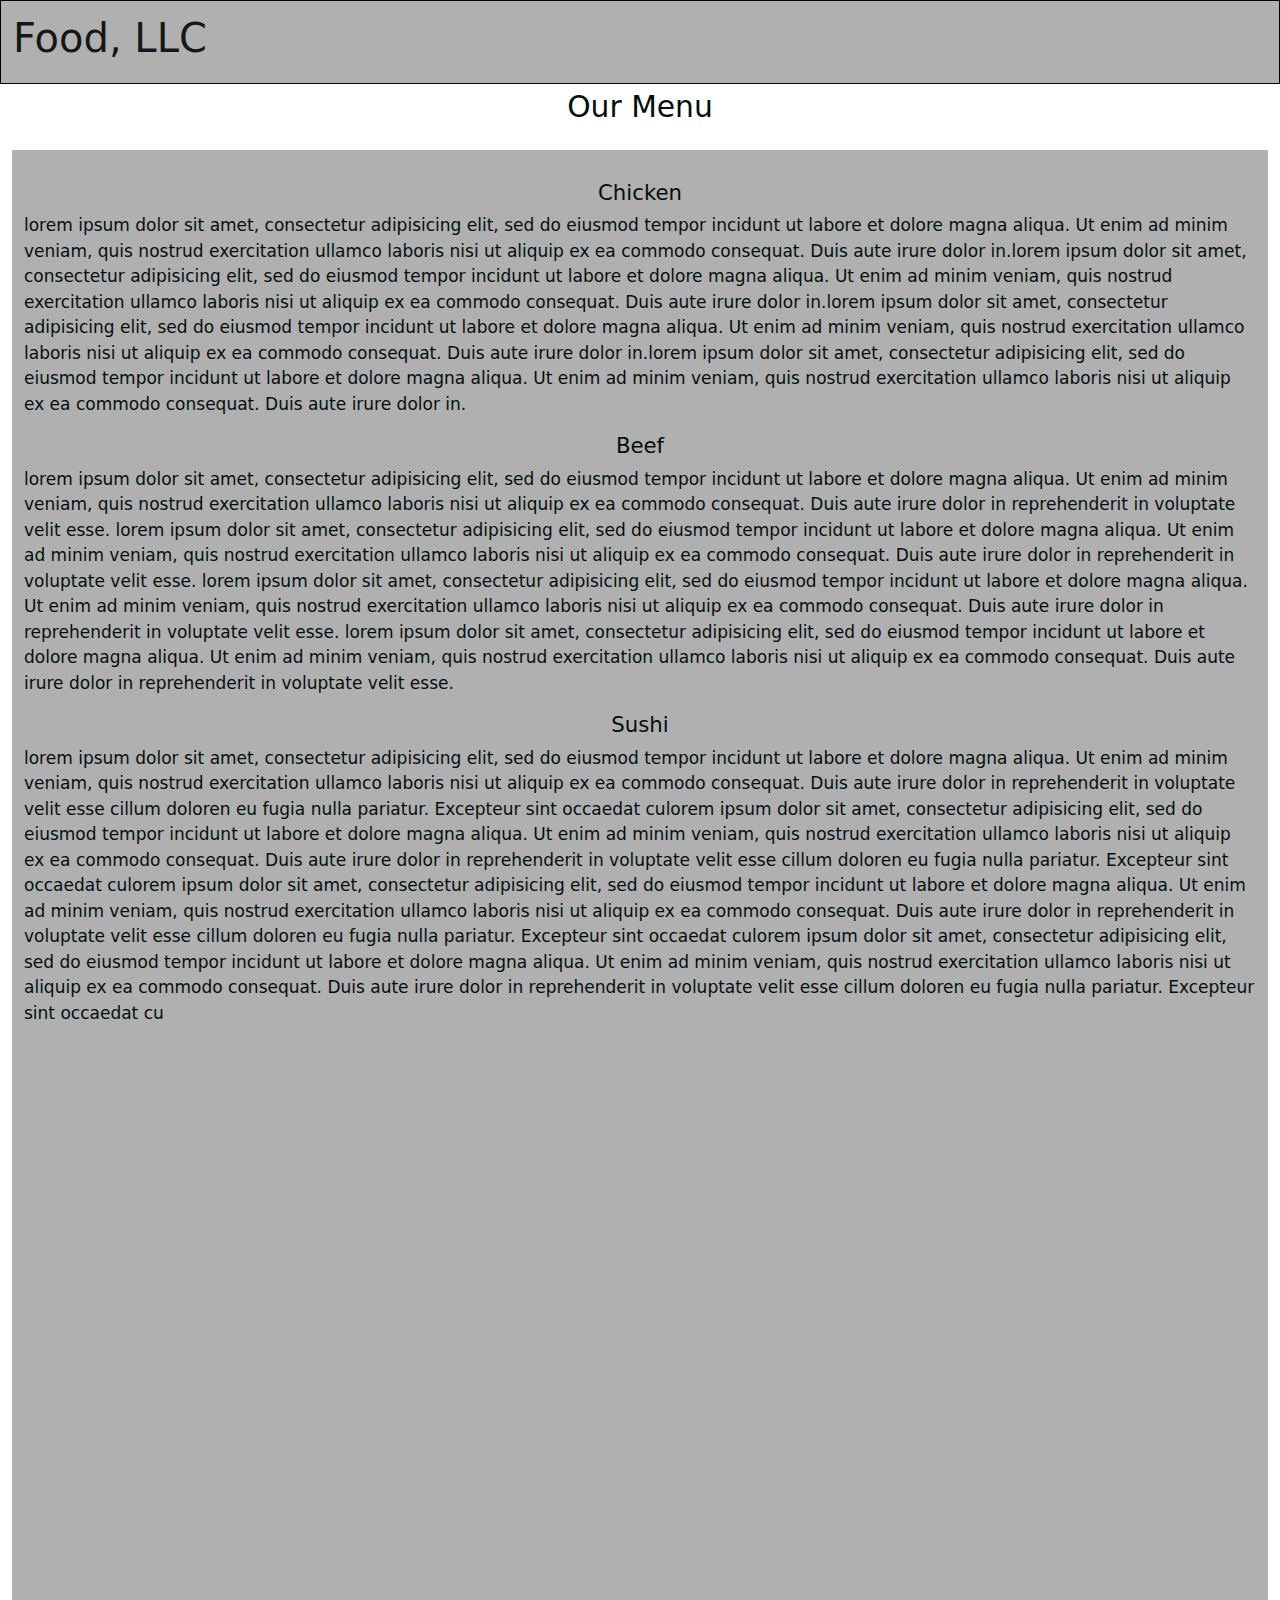
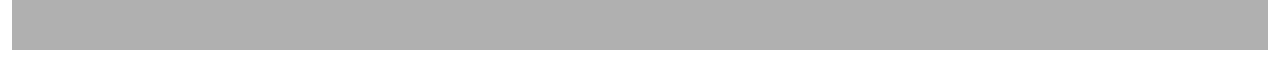
==== commit 8b5dff08: "Update index.html" ====
--- a/mod3_solution/index.html
+++ b/mod3_solution/index.html
@@ -48,7 +48,7 @@
 			<div class="row">
 				<!--Section-->
 				<section class="col-md-12 col-sm-12 col-xs-12">
-					<h3 class="text-tcenter">Chicken</h3>
+					<h3 class="text-center">Chicken</h3>
 					<p>
 						lorem ipsum dolor sit amet, consectetur adipisicing elit, sed do eiusmod tempor incidunt ut labore et dolore magna aliqua. Ut enim ad minim veniam, quis nostrud exercitation ullamco laboris nisi ut aliquip ex ea commodo consequat. Duis aute irure dolor in.lorem ipsum dolor sit amet, consectetur adipisicing elit, sed do eiusmod tempor incidunt ut labore et dolore magna aliqua. Ut enim ad minim veniam, quis nostrud exercitation ullamco laboris nisi ut aliquip ex ea commodo consequat. Duis aute irure dolor in.lorem ipsum dolor sit amet, consectetur adipisicing elit, sed do eiusmod tempor incidunt ut labore et dolore magna aliqua. Ut enim ad minim veniam, quis nostrud exercitation ullamco laboris nisi ut aliquip ex ea commodo consequat. Duis aute irure dolor in.lorem ipsum dolor sit amet, consectetur adipisicing elit, sed do eiusmod tempor incidunt ut labore et dolore magna aliqua. Ut enim ad minim veniam, quis nostrud exercitation ullamco laboris nisi ut aliquip ex ea commodo consequat. Duis aute irure dolor in.
 					</p>
